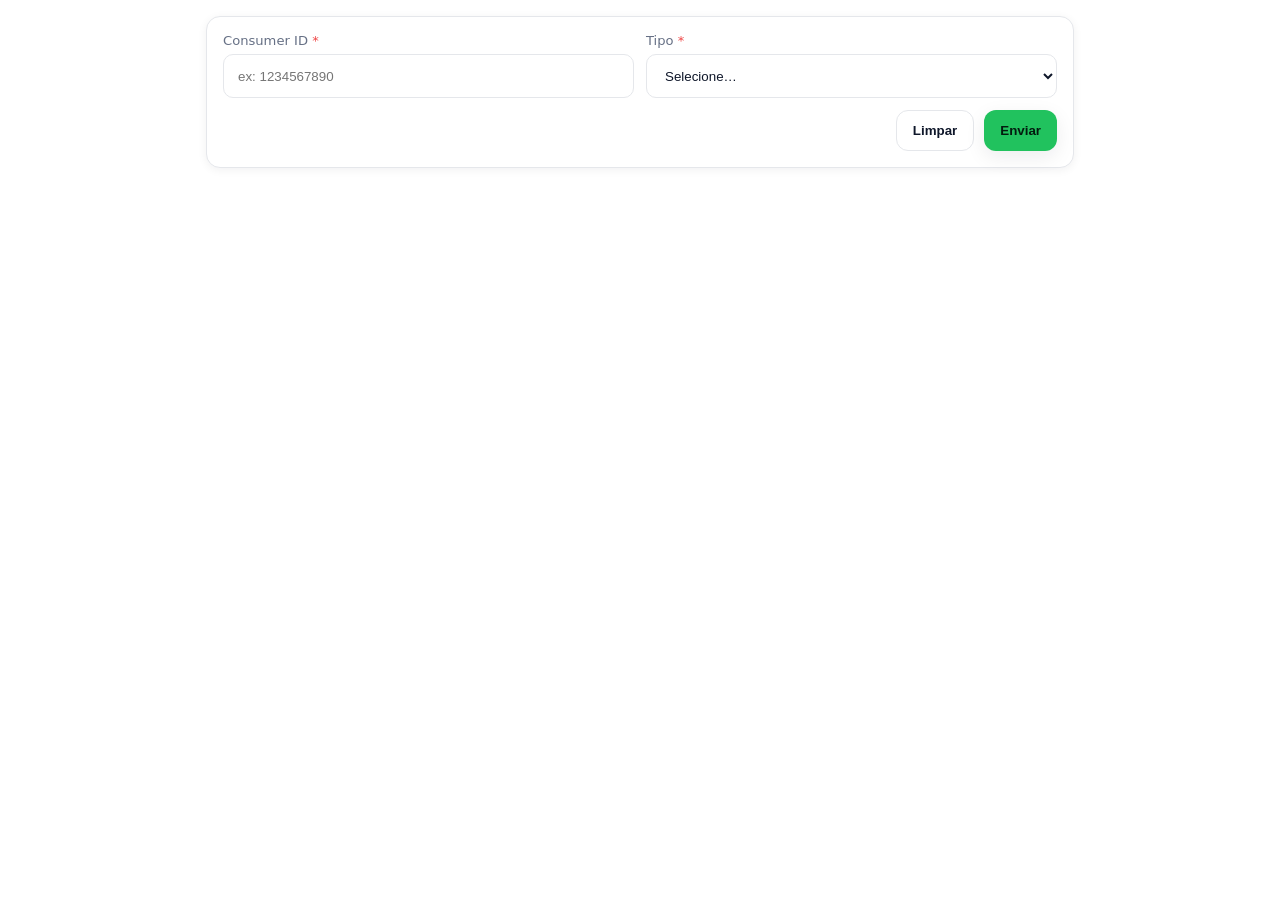
==== pip-form.html @ 242fcae8 "Mensagem clara do que fez" ====
<!doctype html>
<html lang="pt-br">
<head>
<meta charset="utf-8"/>
<meta name="viewport" content="width=device-width,initial-scale=1"/>
<title>Formulário Comercial</title>
<link rel="stylesheet" href="style.css">
</head>
<body>
<div class="wrap">

  <!-- FORM VISUAL (seus campos e regras) -->
  <form id="uiForm" class="card" autocomplete="off">
    <div class="row">
      <div>
        <label class="req" for="consumerId">Consumer ID</label>
        <input id="consumerId" type="text" required placeholder="ex: 1234567890"/>
      </div>
      <div>
        <label class="req" for="tipo">Tipo</label>
        <select id="tipo" required>
          <option value="" disabled selected>Selecione…</option>
          <option value="Renovação">Renovação</option>
          <option value="Venda">Venda</option>
        </select>
      </div>
    </div>

    <!-- RENOVAÇÃO -->
    <div id="renovacaoBlk" class="card hidden" style="margin-top: 20px;">
      <h1>Renovação</h1>
      <div class="row">
        <div>
          <label class="req" for="statusRenov">Status</label>
          <select id="statusRenov">
            <option value="" disabled selected>Selecione…</option>
            <option value="Renovado">Renovado</option>
            <option value="Negociando">Negociando</option>
            <option value="Não Renovado">Não Renovado</option>
          </select>
        </div>
        <div id="produtoRenovWrap" class="hidden">
          <label class="req" for="produtoRenov">Produto</label>
          <select id="produtoRenov"></select>
        </div>
      </div>

      <div id="valorRenovRow" class="row hidden">
        <div>
          <label class="req" for="valorRenov">Valor de Aplicação</label>
          <input id="valorRenov" inputmode="decimal" type="number" step="0.01" min="0" placeholder="0,00"/>
          <div class="hint">Aceita vírgula ou ponto; enviaremos no formato que o Forms espera.</div>
        </div>
        <div>
          <label class="req" for="motivoRenov">Motivo da Renovação</label>
          <input id="motivoRenov" type="text" placeholder="ex: rentabilidade, liquidez, etc."/>
        </div>
      </div>

      <div id="motivoNaoRenovWrap" class="row-1 hidden">
        <div>
          <label class="req" for="motivoNaoRenov">Motivo de Não Renovar</label>
          <textarea id="motivoNaoRenov" placeholder="ex: precisou de liquidez, trocou de instituição…"></textarea>
        </div>
      </div>

      <div id="negociandoInfo" class="row-1 hidden">
        <div class="hint">Status “Negociando”: nenhum outro campo é necessário.</div>
      </div>
    </div>

    <!-- VENDA -->
    <div id="vendaBlk" class="card hidden" style="margin-top: 20px;">
      <h1>Venda</h1>
      <div class="row">
        <div>
          <label class="req" for="produtoVenda">Produto</label>
          <select id="produtoVenda"></select>
        </div>
        <div id="valorVendaWrap" class="hidden">
          <label class="req" for="valorVenda">Valor</label>
          <input id="valorVenda" inputmode="decimal" type="number" step="0.01" min="0" placeholder="0,00"/>
          <div class="hint">Obrigatório para produtos financeiros listados.</div>
        </div>
      </div>

      <div class="row-1">
        <div>
          <label for="comentarioVenda">Comentário (opcional)</label>
          <textarea id="comentarioVenda" placeholder="Observações adicionais…"></textarea>
        </div>
      </div>
    </div>

    <div class="actions">
      <button type="button" class="ghost" id="resetBtn">Limpar</button>
      <button type="submit" class="primary">Enviar</button>
    </div>
  </form>

  <!-- STATUS -->
  <div id="status" class="card hidden"></div>

  <!-- FORM QUE VAI PARA O GOOGLE FORM (inputs mapeados e iframe oculto) -->
  <iframe name="hidden_iframe" style="display:none"></iframe>
  <form id="gform" class="hidden" method="POST" target="hidden_iframe"
        action="https://docs.google.com/forms/d/e/1FAIpQLSdEJ6fn-HOs4lvpkuj4yjTRA3vWNJGY5qJOpymzcv5lIJeWHg/formResponse">
    <!-- IDs reais do seu Google Form -->
    <input type="text" name="entry.1600437531" id="gf_consumer"/>
    <input type="text" name="entry.197305973"  id="gf_tipo"/>
    <input type="text" name="entry.493487500"  id="gf_status"/>
    <input type="text" name="entry.1837718152" id="gf_produto"/>
    <input type="text" name="entry.1867934044" id="gf_valor"/>
    <input type="text" name="entry.1582583096" id="gf_motivo"/>
    <input type="text" name="entry.1242182344" id="gf_comentario"/>
  </form>
</div>

<script>
/* ===================== Catálogos ===================== */
const PRODUTOS_RENOV = [
  "CDB PicPay com Liquidez","CDB PicPay Prazo","Cofrinho",
  "CCB Digital","Fundo de Investimento","Renda Fixa",
];
const PRODUTOS_VENDA_VALOR = [
  "CDB PicPay com Liquidez","CDB PicPay Prazo","Cofrinho","CCB Digital",
  "Fundo de Investimento","Renda Fixa","CP Clean","Crédito Trabalhador",
  "CGV","Consignado","FGTS",
];
const PRODUTOS_VENDA_SEM_VALOR = [
  "Upgrade de Cartão","Contratação de Cartão","Open Finance","Chave PIX",
];
const PRODUTOS_VENDA = [...PRODUTOS_VENDA_VALOR, ...PRODUTOS_VENDA_SEM_VALOR];

/* ===================== DOM (UI) ===================== */
const uiForm = document.getElementById('uiForm');
const statusBox = document.getElementById('status');

const consumerId = document.getElementById('consumerId');
const tipo = document.getElementById('tipo');

const renovBlk = document.getElementById('renovacaoBlk');
const statusRenov = document.getElementById('statusRenov');
const produtoRenovWrap = document.getElementById('produtoRenovWrap');
const produtoRenov = document.getElementById('produtoRenov');
const valorRenovRow = document.getElementById('valorRenovRow');
const valorRenov = document.getElementById('valorRenov');
const motivoRenov = document.getElementById('motivoRenov');
const motivoNaoRenovWrap = document.getElementById('motivoNaoRenovWrap');
const motivoNaoRenov = document.getElementById('motivoNaoRenov');
const negociandoInfo = document.getElementById('negociandoInfo');

const vendaBlk = document.getElementById('vendaBlk');
const produtoVenda = document.getElementById('produtoVenda');
const valorVendaWrap = document.getElementById('valorVendaWrap');
const valorVenda = document.getElementById('valorVenda');
const comentarioVenda = document.getElementById('comentarioVenda');

/* ===================== Helpers ===================== */
const show = (el,on=true)=> el.classList.toggle('hidden',!on);
const setReq = (el,on=true)=> el.toggleAttribute('required',on);

function fillOptions(select, items, placeholder="Selecione…"){
  select.innerHTML = "";
  const ph = document.createElement('option');
  ph.value = ""; ph.disabled = true; ph.selected = true; ph.textContent = placeholder;
  select.appendChild(ph);
  items.forEach(v=>{
    const o = document.createElement('option'); o.value=v; o.textContent=v; select.appendChild(o);
  });
}
fillOptions(produtoRenov, PRODUTOS_RENOV);
fillOptions(produtoVenda, PRODUTOS_VENDA);

/* ===================== Regras UI ===================== */
tipo.addEventListener('change', ()=>{
  const t = tipo.value;
  show(renovBlk, t==='Renovação');
  show(vendaBlk, t==='Venda');

  // reset blocos e obrigatoriedade
  statusRenov.value = "";
  produtoRenov.value = "";
  valorRenov.value = "";
  motivoRenov.value = "";
  motivoNaoRenov.value = "";
  comentarioVenda.value = "";
  produtoVenda.value = "";
  valorVenda.value = "";

  show(produtoRenovWrap,false);
  show(valorRenovRow,false);
  show(motivoNaoRenovWrap,false);
  show(negociandoInfo,false);
  show(valorVendaWrap,false);

  setReq(statusRenov, t==='Renovação');
  setReq(produtoRenov,false);
  setReq(valorRenov,false);
  setReq(motivoRenov,false);
  setReq(motivoNaoRenov,false);

  setReq(produtoVenda, t==='Venda');
  setReq(valorVenda,false);
});

statusRenov.addEventListener('change', ()=>{
  const s = statusRenov.value;
  show(produtoRenovWrap,false);
  show(valorRenovRow,false);
  show(motivoNaoRenovWrap,false);
  show(negociandoInfo,false);
  setReq(produtoRenov,false);
  setReq(valorRenov,false);
  setReq(motivoRenov,false);
  setReq(motivoNaoRenov,false);

  if (s==='Renovado'){
    show(produtoRenovWrap,true);
    show(valorRenovRow,true);
    setReq(produtoRenov,true);
    setReq(valorRenov,true);
    setReq(motivoRenov,true);
  } else if (s==='Negociando'){
    show(negociandoInfo,true);
  } else if (s==='Não Renovado'){
    show(motivoNaoRenovWrap,true);
    setReq(motivoNaoRenov,true);
  }
});

produtoVenda.addEventListener('change', ()=>{
  const precisaValor = PRODUTOS_VENDA_VALOR.includes(produtoVenda.value);
  show(valorVendaWrap, precisaValor);
  setReq(valorVenda, precisaValor);
  if (!precisaValor) valorVenda.value = "";
});

/* ===================== MAPEAMENTO → Google Form ===================== */
const gform = document.getElementById('gform');
const gf_consumer   = document.getElementById('gf_consumer');   // entry.1600437531
const gf_tipo       = document.getElementById('gf_tipo');       // entry.197305973
const gf_status     = document.getElementById('gf_status');     // entry.493487500
const gf_produto    = document.getElementById('gf_produto');    // entry.1837718152
const gf_valor      = document.getElementById('gf_valor');      // entry.1867934044
const gf_motivo     = document.getElementById('gf_motivo');     // entry.1582583096
const gf_comentario = document.getElementById('gf_comentario'); // entry.1242182344

function setStatus(ok,msg){
  statusBox.className = 'card ' + (ok ? 'ok':'err');
  statusBox.textContent = msg;
  show(statusBox,true);
}

/* Normaliza número: aceita 1.234,56 | 1234.56 → envia "1234,56" (compatível com pt-BR) */
function normalizeToPtBRNumber(txt){
  if (txt == null || txt === "") return "";
  // remove separador de milhar . e troca decimal . por ,
  const clean = String(txt).replace(/\./g,'').replace(',', '.');
  const num = Number(clean);
  if (Number.isNaN(num)) return "";
  // envia com vírgula (como no exemplo do seu formulário)
  return String(num).replace('.',',');
}
// --- Auto-hide do status em 3s ---
let statusTimer = null;
function hideStatus() {
  show(statusBox, false); // ou: statusBox.classList.add('hidden')
}

/* Submissão: preenche os entry.* e dispara o POST para o iframe */
uiForm.addEventListener('submit', (e) => {
  e.preventDefault();

  // limpa qualquer timer pendente de mensagens antigas
  clearTimeout(statusTimer);

  // validações mínimas (UI já cobre, mas reforçamos)
  if (!consumerId.value.trim()) { setStatus(false, 'Consumer ID é obrigatório.'); return; }
  if (!tipo.value) { setStatus(false, 'Selecione o Tipo.'); return; }

  // Preenche obrigatórios base
  gf_consumer.value = consumerId.value.trim();
  gf_tipo.value = tipo.value; // "Renovação" | "Venda"
  gf_status.value = "";
  gf_produto.value = "";
  gf_valor.value = "";
  gf_motivo.value = "";
  gf_comentario.value = (comentarioVenda.value || "").trim();

  if (tipo.value === 'Renovação') {
    const s = statusRenov.value;
    if (!s) { setStatus(false, 'Selecione o Status da Renovação.'); return; }
    gf_status.value = s;

    if (s === 'Renovado') {
      if (!produtoRenov.value) { setStatus(false, 'Selecione o Produto.'); return; }
      if (!valorRenov.value) { setStatus(false, 'Informe o Valor de Aplicação.'); return; }
      if (!motivoRenov.value.trim()) { setStatus(false, 'Informe o Motivo da Renovação.'); return; }

      gf_produto.value = produtoRenov.value;
      gf_valor.value   = normalizeToPtBRNumber(valorRenov.value);
      gf_motivo.value  = motivoRenov.value.trim();
    } else if (s === 'Não Renovado') {
      if (!motivoNaoRenov.value.trim()) { setStatus(false, 'Informe o Motivo de Não Renovar.'); return; }
      gf_motivo.value = motivoNaoRenov.value.trim();
    }
    // Negociando → nada extra
  }

  if (tipo.value === 'Venda') {
    if (!produtoVenda.value) { setStatus(false, 'Selecione o Produto.'); return; }
    gf_produto.value = produtoVenda.value;

    if (PRODUTOS_VENDA_VALOR.includes(produtoVenda.value)) {
      if (!valorVenda.value) { setStatus(false, 'Informe o Valor para este produto.'); return; }
      gf_valor.value = normalizeToPtBRNumber(valorVenda.value);
    }
    // Comentário já preenchido acima
  }

  // Envia para o Google Form (iframe oculto) – à prova de sombra
  try {
    if (typeof gform.requestSubmit === 'function') {
      gform.requestSubmit();
    } else {
      HTMLFormElement.prototype.submit.call(gform);
    }

    setStatus(true, 'Enviado com sucesso.');

    // esconde a mensagem de sucesso após 3 segundos
    statusTimer = setTimeout(hideStatus, 3000);

    uiForm.reset();
    // esconder blocos após reset
    [renovBlk, vendaBlk, produtoRenovWrap, valorRenovRow, motivoNaoRenovWrap, negociandoInfo, valorVendaWrap]
      .forEach(el => show(el, false));

  } catch (err) {
    setStatus(false, 'Falha ao enviar: ' + err);
    // opcional: também esconder erro após 3s (remova se preferir deixar visível)
    statusTimer = setTimeout(hideStatus, 3000);
  }
});

/* Botão de limpar */
document.getElementById('resetBtn').addEventListener('click', () => {
  clearTimeout(statusTimer);
  hideStatus();

  uiForm.reset();
  [renovBlk, vendaBlk, produtoRenovWrap, valorRenovRow, motivoNaoRenovWrap, negociandoInfo, valorVendaWrap, statusBox]
    .forEach(el => show(el, false));
});

/* UX: evita Enter acidental enviar */
uiForm.addEventListener('keydown', (e) => {
  if (e.key === 'Enter' && e.target.tagName !== 'TEXTAREA') e.preventDefault();
});

/* Opcional: ao digitar, esconda qualquer toast antigo */
uiForm.addEventListener('input', () => {
  clearTimeout(statusTimer);
  hideStatus();
});
</script>
</body>
</html>
---- style.css ----
/* ========== Design System (PicPay) ========== */
:root{
  /* Cores base */
  --brand-500:#21C25E;   /* PicPay green */
  --brand-600:#1AAF55;
  --brand-700:#129E48;
  --brand-50:#E9F8F0;

  --fg:#0F172A;          /* texto principal (quase preto) */
  --muted:#667085;       /* texto secundário */
  --bg:#FFFFFF;          /* fundo da página */
  --card:#FFFFFF;        /* fundo de cartões */
  --border:#E5E7EB;      /* borda neutra */
  --focus:#21C25E;       /* anel de foco acessível */

  --danger-50:#FEF2F2;
  --danger-500:#EF4444;
  --success-50:#F1FCF6;
  --success-500:#22C55E;

  /* Espaçamento & tipografia */
  --radius:14px;
  --radius-sm:10px;
  --space:16px;
  --space-sm:12px;
  --space-lg:20px;
  --shadow:0 6px 20px rgba(16,24,40,0.08);
  --shadow-sm:0 2px 10px rgba(16,24,40,0.06);
}

*{box-sizing:border-box}
html{font-size:16px}
body{
  margin:0;
  font-family:system-ui,-apple-system,Segoe UI,Roboto,Arial;
  background:var(--bg);
  color:var(--fg);
  -webkit-font-smoothing:antialiased;
  -moz-osx-font-smoothing:grayscale;
}

/* ========= Layout (mobile-first) ========= */
.wrap{
  width:100%;
  max-width:680px;           /* ideal para celular/grandes celulares */
  margin:0 auto;
  padding:var(--space);
}
h1{
  font-size:1.25rem;         /* 20px */
  margin:0 0 var(--space-sm);
  font-weight:700;
  letter-spacing:.2px;
}

.card{
  background:var(--card);
  border:1px solid var(--border);
  border-radius:var(--radius);
  padding:var(--space);
  margin-bottom:var(--space);
  box-shadow:var(--shadow-sm);
}

/* Grid: 1 coluna no mobile; sobe para 2 colunas em telas >= 640px */
.row, .row-1{display:grid; gap:var(--space-sm)}
.row-1{grid-template-columns:1fr}
.row{grid-template-columns:1fr}

@media (min-width:640px){
  .wrap{max-width:820px}
  .row{grid-template-columns:1fr 1fr}
}
@media (min-width:1024px){
  .wrap{max-width:900px}
}

/* ========= Form ========= */
label{
  font-size:.82rem;
  color:var(--muted);
  display:block;
  margin:0 0 6px;
}
input[type="text"],
input[type="number"],
select,
textarea{
  width:100%;
  padding:12px 14px;
  border-radius:var(--radius-sm);
  border:1px solid var(--border);
  background:#FFF;
  color:var(--fg);
  outline:none;
  transition:border-color .15s ease, box-shadow .15s ease;
  min-height:44px;           /* alvo táctil recomendado */
}
textarea{min-height:100px; resize:vertical}

input:focus,
select:focus,
textarea:focus{
  border-color:var(--focus);
  box-shadow:0 0 0 3px color-mix(in srgb, var(--focus) 25%, transparent);
}

/* Estados inválidos (HTML5) */
input:invalid:focus,
select:invalid:focus,
textarea:invalid:focus{
  border-color:var(--danger-500);
  box-shadow:0 0 0 3px color-mix(in srgb, var(--danger-500) 25%, transparent);
}

.hint{
  font-size:.75rem;
  color:#98A2B3;
  margin-top:6px;
}

/* ========= Botões ========= */
button{
  border:0;
  padding:12px 16px;
  border-radius:12px;
  cursor:pointer;
  font-weight:700;
  transition:transform .02s ease, box-shadow .15s ease, background .15s ease;
}
.primary{
  background:var(--brand-500);
  color:#031B0F;
  box-shadow:var(--shadow);
}
.primary:hover{background:var(--brand-600)}
.primary:active{transform:translateY(1px)}
.primary:disabled{opacity:.6; cursor:not-allowed}

.ghost{
  background:#fff;
  color:var(--fg);
  border:1px solid var(--border);
}
.ghost:hover{background:#F9FAFB}

/* Barra de ações fixa ao fim do card no mobile */
.actions{
  display:flex;
  gap:10px;
  justify-content:flex-end;
  margin-top:var(--space-sm);
}

/* Utilidades */
.hidden{display:none !important}
.req::after{content:" *"; color:var(--danger-500)}

/* Toasters/status em verde/vermelho PicPay friendly */
.ok{
  border:1px solid var(--brand-500);
  background:var(--success-50);
}
.err{
  border:1px solid var(--danger-500);
  background:var(--danger-50);
}

/* ========= “Cartão” destacado para blocos (ex.: Venda/Renovação) ========= */
.section-title{
  display:flex; align-items:center; gap:8px;
  margin:-4px 0 var(--space-sm);
  font-weight:700; color:#0B1F16;
}
.badge{
  display:inline-block;
  font-size:.72rem;
  padding:4px 8px;
  border-radius:999px;
  background:var(--brand-50);
  color:var(--brand-700);
}

/* ========= Dark-mode opcional (segue sua versão anterior, mas com verde PicPay) ========= */
@media (prefers-color-scheme: dark){
  :root{
    --bg:#0b0c10;
    --card:#111318;
    --border:#1f2937;
    --muted:#9aa3af;
    --fg:#e5e7eb;
  }
  .ghost{background:transparent; color:var(--fg); border:1px solid var(--border)}
  input[type="text"],
  input[type="number"],
  select,
  textarea{background:#0b1220; border-color:#334155; color:var(--fg)}
  .primary{color:#07160D}
  .ok{background:#052e16}
  .err{background:#450a0a}
}
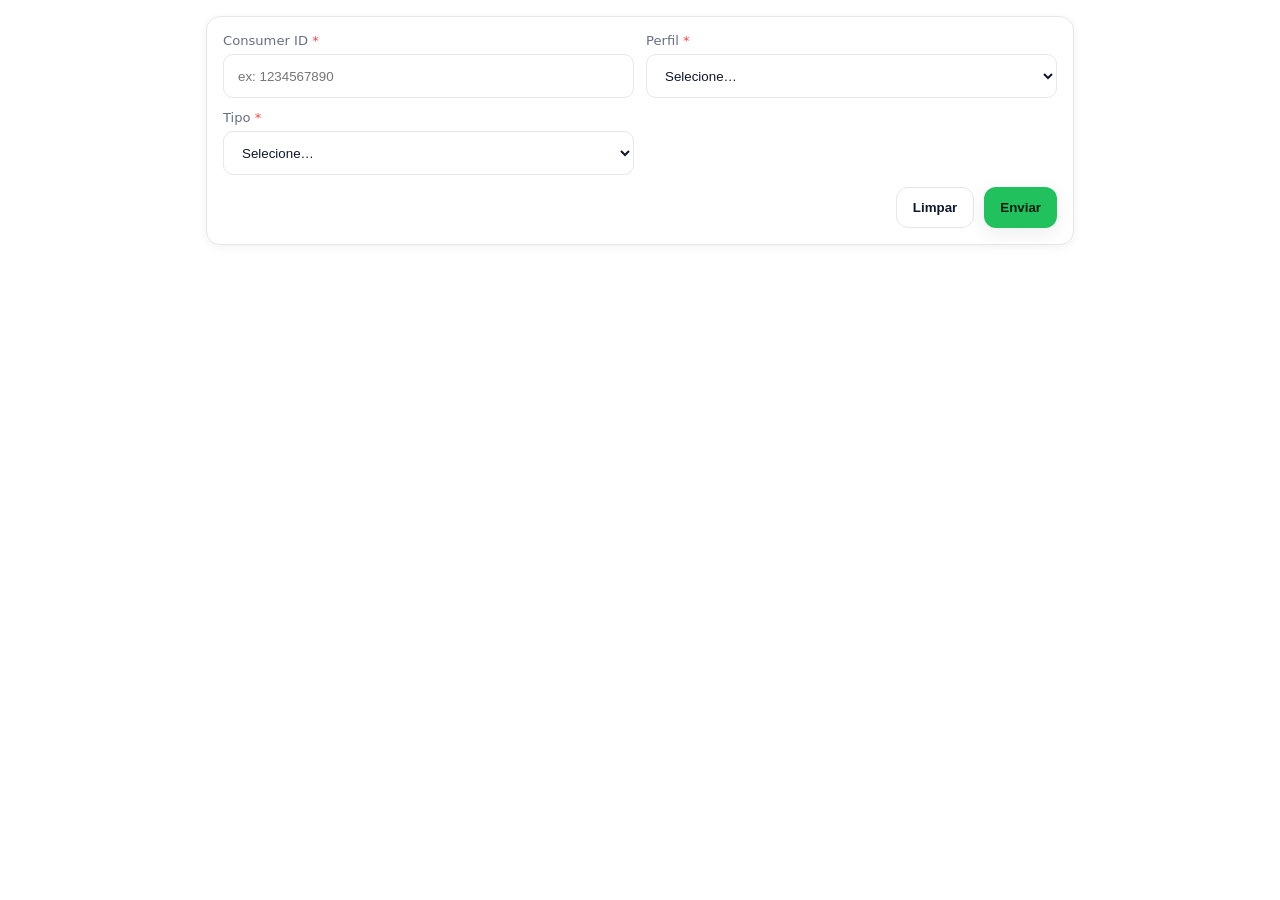
==== commit fa46c0db: "especialista/gerente" ====
--- a/pip-form.html
+++ b/pip-form.html
@@ -16,6 +16,17 @@
         <label class="req" for="consumerId">Consumer ID</label>
         <input id="consumerId" type="text" required placeholder="ex: 1234567890"/>
       </div>
+
+      <!-- NOVO: PERFIL -->
+      <div>
+        <label class="req" for="perfil">Perfil</label>
+        <select id="perfil" required>
+          <option value="" disabled selected>Selecione…</option>
+          <option value="Especialista">Especialista</option>
+          <option value="Gerente">Gerente</option>
+        </select>
+      </div>
+
       <div>
         <label class="req" for="tipo">Tipo</label>
         <select id="tipo" required>
@@ -39,10 +50,17 @@
             <option value="Não Renovado">Não Renovado</option>
           </select>
         </div>
+
         <div id="produtoRenovWrap" class="hidden">
           <label class="req" for="produtoRenov">Produto</label>
           <select id="produtoRenov"></select>
         </div>
+
+        <!-- PRAZO DA RENOVAÇÃO -->
+        <div id="prazoRenovWrap" class="hidden">
+          <label class="req" for="prazoRenov">Prazo</label>
+          <select id="prazoRenov"></select>
+        </div>
       </div>
 
       <div id="valorRenovRow" class="row hidden">
@@ -57,10 +75,23 @@
         </div>
       </div>
 
+      <!-- NÃO RENOVADO → DROPDOWN + TEXTO (só quando “Outros”) -->
       <div id="motivoNaoRenovWrap" class="row-1 hidden">
         <div>
-          <label class="req" for="motivoNaoRenov">Motivo de Não Renovar</label>
-          <textarea id="motivoNaoRenov" placeholder="ex: precisou de liquidez, trocou de instituição…"></textarea>
+          <label class="req" for="motivoNaoRenovSelect">Motivo de Não Renovar</label>
+          <select id="motivoNaoRenovSelect">
+            <option value="" disabled selected>Selecione…</option>
+            <option value="Aquisição de Bens">Aquisição de Bens</option>
+            <option value="Uso Pessoal / Consumo">Uso Pessoal / Consumo</option>
+            <option value="Melhor Taxa em Concorrente">Melhor Taxa em Concorrente</option>
+            <option value="Produto Alternativo na Concorrência">Produto Alternativo na Concorrência</option>
+            <option value="Cliente em Atrito - Investimentos">Cliente em Atrito - Investimentos</option>
+            <option value="Cliente em Atrito - Cartões">Cliente em Atrito - Cartões</option>
+            <option value="Cliente em Atrito - Conta">Cliente em Atrito - Conta</option>
+            <option value="Outros">Outros</option>
+          </select>
+
+          <textarea id="motivoNaoRenovTexto" class="hidden" placeholder="Descreva o motivo..."></textarea>
         </div>
       </div>
 
@@ -77,6 +108,13 @@
           <label class="req" for="produtoVenda">Produto</label>
           <select id="produtoVenda"></select>
         </div>
+
+        <!-- PRAZO DA VENDA (exigido só quando necessário) -->
+        <div id="prazoVendaWrap" class="hidden">
+          <label class="req" for="prazoVenda">Prazo</label>
+          <select id="prazoVenda"></select>
+        </div>
+
         <div id="valorVendaWrap" class="hidden">
           <label class="req" for="valorVenda">Valor</label>
           <input id="valorVenda" inputmode="decimal" type="number" step="0.01" min="0" placeholder="0,00"/>
@@ -107,19 +145,21 @@
         action="https://docs.google.com/forms/d/e/1FAIpQLSdEJ6fn-HOs4lvpkuj4yjTRA3vWNJGY5qJOpymzcv5lIJeWHg/formResponse">
     <!-- IDs reais do seu Google Form -->
     <input type="text" name="entry.1600437531" id="gf_consumer"/>
+    <input type="text" name="entry.1644305401" id="gf_perfil"/> 
     <input type="text" name="entry.197305973"  id="gf_tipo"/>
     <input type="text" name="entry.493487500"  id="gf_status"/>
     <input type="text" name="entry.1837718152" id="gf_produto"/>
     <input type="text" name="entry.1867934044" id="gf_valor"/>
     <input type="text" name="entry.1582583096" id="gf_motivo"/>
     <input type="text" name="entry.1242182344" id="gf_comentario"/>
+    <input type="text" name="entry.1673103075" id="gf_prazo"/>
   </form>
 </div>
 
 <script>
 /* ===================== Catálogos ===================== */
 const PRODUTOS_RENOV = [
-  "CDB PicPay com Liquidez","CDB PicPay Prazo","Cofrinho",
+  "CDB PicPay com Liquidez","CDB PicPay Prazo",
   "CCB Digital","Fundo de Investimento","Renda Fixa",
 ];
 const PRODUTOS_VENDA_VALOR = [
@@ -132,33 +172,50 @@
 ];
 const PRODUTOS_VENDA = [...PRODUTOS_VENDA_VALOR, ...PRODUTOS_VENDA_SEM_VALOR];
 
+/* Catálogo de prazos (inclui Liquidez) */
+const PRAZOS = [
+  "Liquidez",
+  "1M","3M","6M","9M","12M","14M","18M","22M",
+  "24M","30M","36M","42M","48M","60M","72M","76M"
+];
+
+/* Produtos que NÃO pedem prazo (regra solicitada) */
+const NO_PRAZO = ["Fundo de Investimento"];
+const needsPrazo = (produto) => PRODUTOS_RENOV.includes(produto) && !NO_PRAZO.includes(produto);
+
 /* ===================== DOM (UI) ===================== */
 const uiForm = document.getElementById('uiForm');
 const statusBox = document.getElementById('status');
 
 const consumerId = document.getElementById('consumerId');
+const perfil = document.getElementById('perfil');          // NOVO
 const tipo = document.getElementById('tipo');
 
 const renovBlk = document.getElementById('renovacaoBlk');
 const statusRenov = document.getElementById('statusRenov');
 const produtoRenovWrap = document.getElementById('produtoRenovWrap');
 const produtoRenov = document.getElementById('produtoRenov');
+const prazoRenovWrap = document.getElementById('prazoRenovWrap');
+const prazoRenov = document.getElementById('prazoRenov');
 const valorRenovRow = document.getElementById('valorRenovRow');
 const valorRenov = document.getElementById('valorRenov');
 const motivoRenov = document.getElementById('motivoRenov');
 const motivoNaoRenovWrap = document.getElementById('motivoNaoRenovWrap');
-const motivoNaoRenov = document.getElementById('motivoNaoRenov');
+const motivoNaoRenovSelect = document.getElementById('motivoNaoRenovSelect');
+const motivoNaoRenovTexto = document.getElementById('motivoNaoRenovTexto');
 const negociandoInfo = document.getElementById('negociandoInfo');
 
 const vendaBlk = document.getElementById('vendaBlk');
 const produtoVenda = document.getElementById('produtoVenda');
+const prazoVendaWrap = document.getElementById('prazoVendaWrap');
+const prazoVenda = document.getElementById('prazoVenda');
 const valorVendaWrap = document.getElementById('valorVendaWrap');
 const valorVenda = document.getElementById('valorVenda');
 const comentarioVenda = document.getElementById('comentarioVenda');
 
 /* ===================== Helpers ===================== */
 const show = (el,on=true)=> el.classList.toggle('hidden',!on);
-const setReq = (el,on=true)=> el.toggleAttribute('required',on);
+const setReq = (el,on=true)=> el?.toggleAttribute('required',on);
 
 function fillOptions(select, items, placeholder="Selecione…"){
   select.innerHTML = "";
@@ -171,6 +228,8 @@
 }
 fillOptions(produtoRenov, PRODUTOS_RENOV);
 fillOptions(produtoVenda, PRODUTOS_VENDA);
+fillOptions(prazoRenov, PRAZOS);
+fillOptions(prazoVenda, PRAZOS);
 
 /* ===================== Regras UI ===================== */
 tipo.addEventListener('change', ()=>{
@@ -181,112 +240,148 @@
   // reset blocos e obrigatoriedade
   statusRenov.value = "";
   produtoRenov.value = "";
+  prazoRenov.value = "";
   valorRenov.value = "";
   motivoRenov.value = "";
-  motivoNaoRenov.value = "";
+  motivoNaoRenovSelect.value = "";
+  motivoNaoRenovTexto.value = "";
   comentarioVenda.value = "";
   produtoVenda.value = "";
+  prazoVenda.value = "";
   valorVenda.value = "";
 
   show(produtoRenovWrap,false);
+  show(prazoRenovWrap,false);
   show(valorRenovRow,false);
   show(motivoNaoRenovWrap,false);
+  show(motivoNaoRenovTexto,false);
   show(negociandoInfo,false);
   show(valorVendaWrap,false);
+  show(prazoVendaWrap,false);
 
   setReq(statusRenov, t==='Renovação');
   setReq(produtoRenov,false);
+  setReq(prazoRenov,false);
   setReq(valorRenov,false);
   setReq(motivoRenov,false);
-  setReq(motivoNaoRenov,false);
+  setReq(motivoNaoRenovSelect,false);
+  setReq(motivoNaoRenovTexto,false);
 
   setReq(produtoVenda, t==='Venda');
+  setReq(prazoVenda,false);
   setReq(valorVenda,false);
 });
 
 statusRenov.addEventListener('change', ()=>{
   const s = statusRenov.value;
   show(produtoRenovWrap,false);
+  show(prazoRenovWrap,false);
   show(valorRenovRow,false);
   show(motivoNaoRenovWrap,false);
+  show(motivoNaoRenovTexto,false);
   show(negociandoInfo,false);
+
   setReq(produtoRenov,false);
+  setReq(prazoRenov,false);
   setReq(valorRenov,false);
   setReq(motivoRenov,false);
-  setReq(motivoNaoRenov,false);
+  setReq(motivoNaoRenovSelect,false);
+  setReq(motivoNaoRenovTexto,false);
 
   if (s==='Renovado'){
     show(produtoRenovWrap,true);
     show(valorRenovRow,true);
+
     setReq(produtoRenov,true);
     setReq(valorRenov,true);
     setReq(motivoRenov,true);
+
+    // Prazo só aparece depois de escolher o produto (e só se precisar)
+    show(prazoRenovWrap,false);
+    setReq(prazoRenov,false);
   } else if (s==='Negociando'){
     show(negociandoInfo,true);
   } else if (s==='Não Renovado'){
     show(motivoNaoRenovWrap,true);
-    setReq(motivoNaoRenov,true);
+    setReq(motivoNaoRenovSelect,true);
   }
+});
+
+/* Quando escolher o produto da Renovação, decide se precisa prazo */
+produtoRenov.addEventListener('change', () => {
+  const precisaPrazo = needsPrazo(produtoRenov.value);
+  show(prazoRenovWrap, precisaPrazo);
+  setReq(prazoRenov, precisaPrazo);
+  if (!precisaPrazo) prazoRenov.value = "";
+});
+
+/* “Outros” → mostra textarea obrigatório */
+motivoNaoRenovSelect.addEventListener('change', () => {
+  const outros = motivoNaoRenovSelect.value === 'Outros';
+  show(motivoNaoRenovTexto, outros);
+  setReq(motivoNaoRenovTexto, outros);
+  if (!outros) motivoNaoRenovTexto.value = "";
 });
 
 produtoVenda.addEventListener('change', ()=>{
   const precisaValor = PRODUTOS_VENDA_VALOR.includes(produtoVenda.value);
+  const precisaPrazo = needsPrazo(produtoVenda.value); // usa a mesma regra da renovação
+
   show(valorVendaWrap, precisaValor);
   setReq(valorVenda, precisaValor);
   if (!precisaValor) valorVenda.value = "";
+
+  show(prazoVendaWrap, precisaPrazo);
+  setReq(prazoVenda, precisaPrazo);
+  if (!precisaPrazo) prazoVenda.value = "";
 });
 
 /* ===================== MAPEAMENTO → Google Form ===================== */
 const gform = document.getElementById('gform');
 const gf_consumer   = document.getElementById('gf_consumer');   // entry.1600437531
+const gf_perfil     = document.getElementById('gf_perfil');     // entry.1644305401 
 const gf_tipo       = document.getElementById('gf_tipo');       // entry.197305973
 const gf_status     = document.getElementById('gf_status');     // entry.493487500
 const gf_produto    = document.getElementById('gf_produto');    // entry.1837718152
 const gf_valor      = document.getElementById('gf_valor');      // entry.1867934044
 const gf_motivo     = document.getElementById('gf_motivo');     // entry.1582583096
 const gf_comentario = document.getElementById('gf_comentario'); // entry.1242182344
-
+const gf_prazo      = document.getElementById('gf_prazo');      // entry.1673103075
+
+/* toast helpers */
 function setStatus(ok,msg){
   statusBox.className = 'card ' + (ok ? 'ok':'err');
   statusBox.textContent = msg;
   show(statusBox,true);
 }
-
-/* Normaliza número: aceita 1.234,56 | 1234.56 → envia "1234,56" (compatível com pt-BR) */
 function normalizeToPtBRNumber(txt){
   if (txt == null || txt === "") return "";
-  // remove separador de milhar . e troca decimal . por ,
   const clean = String(txt).replace(/\./g,'').replace(',', '.');
   const num = Number(clean);
   if (Number.isNaN(num)) return "";
-  // envia com vírgula (como no exemplo do seu formulário)
   return String(num).replace('.',',');
 }
-// --- Auto-hide do status em 3s ---
 let statusTimer = null;
-function hideStatus() {
-  show(statusBox, false); // ou: statusBox.classList.add('hidden')
-}
-
-/* Submissão: preenche os entry.* e dispara o POST para o iframe */
+function hideStatus() { show(statusBox, false); }
+
+/* Submissão */
 uiForm.addEventListener('submit', (e) => {
   e.preventDefault();
-
-  // limpa qualquer timer pendente de mensagens antigas
   clearTimeout(statusTimer);
 
-  // validações mínimas (UI já cobre, mas reforçamos)
   if (!consumerId.value.trim()) { setStatus(false, 'Consumer ID é obrigatório.'); return; }
+  if (!perfil.value) { setStatus(false, 'Selecione o Perfil.'); return; }
   if (!tipo.value) { setStatus(false, 'Selecione o Tipo.'); return; }
 
-  // Preenche obrigatórios base
   gf_consumer.value = consumerId.value.trim();
-  gf_tipo.value = tipo.value; // "Renovação" | "Venda"
-  gf_status.value = "";
-  gf_produto.value = "";
-  gf_valor.value = "";
-  gf_motivo.value = "";
+  gf_perfil.value   = perfil.value;   // NOVO
+  gf_tipo.value     = tipo.value;
+  gf_status.value   = "";
+  gf_produto.value  = "";
+  gf_valor.value    = "";
+  gf_motivo.value   = "";
   gf_comentario.value = (comentarioVenda.value || "").trim();
+  gf_prazo.value    = ""; // zera sempre
 
   if (tipo.value === 'Renovação') {
     const s = statusRenov.value;
@@ -295,51 +390,64 @@
 
     if (s === 'Renovado') {
       if (!produtoRenov.value) { setStatus(false, 'Selecione o Produto.'); return; }
-      if (!valorRenov.value) { setStatus(false, 'Informe o Valor de Aplicação.'); return; }
+      const precisaPrazoRenov = needsPrazo(produtoRenov.value);
+      if (precisaPrazoRenov && !prazoRenov.value) { setStatus(false, 'Selecione o Prazo.'); return; }
+      if (!valorRenov.value)   { setStatus(false, 'Informe o Valor de Aplicação.'); return; }
       if (!motivoRenov.value.trim()) { setStatus(false, 'Informe o Motivo da Renovação.'); return; }
 
       gf_produto.value = produtoRenov.value;
+      gf_prazo.value   = precisaPrazoRenov ? prazoRenov.value : ""; // Fundo de Investimento → sem prazo
       gf_valor.value   = normalizeToPtBRNumber(valorRenov.value);
       gf_motivo.value  = motivoRenov.value.trim();
+
     } else if (s === 'Não Renovado') {
-      if (!motivoNaoRenov.value.trim()) { setStatus(false, 'Informe o Motivo de Não Renovar.'); return; }
-      gf_motivo.value = motivoNaoRenov.value.trim();
+      if (!motivoNaoRenovSelect.value) {
+        setStatus(false, 'Selecione o Motivo de Não Renovar.');
+        return;
+      }
+      if (motivoNaoRenovSelect.value === 'Outros') {
+        if (!motivoNaoRenovTexto.value.trim()) {
+          setStatus(false, 'Descreva o motivo em "Outros".');
+          return;
+        }
+        gf_motivo.value = motivoNaoRenovTexto.value.trim();
+      } else {
+        gf_motivo.value = motivoNaoRenovSelect.value;
+      }
+    } else if (s === 'Negociando') {
+      // nada extra
     }
-    // Negociando → nada extra
   }
 
   if (tipo.value === 'Venda') {
     if (!produtoVenda.value) { setStatus(false, 'Selecione o Produto.'); return; }
     gf_produto.value = produtoVenda.value;
+
+    const precisaPrazoVenda = needsPrazo(produtoVenda.value);
+    if (precisaPrazoVenda && !prazoVenda.value) { setStatus(false, 'Selecione o Prazo.'); return; }
+    gf_prazo.value = precisaPrazoVenda ? prazoVenda.value : ""; // Fundo de Investimento → sem prazo
 
     if (PRODUTOS_VENDA_VALOR.includes(produtoVenda.value)) {
       if (!valorVenda.value) { setStatus(false, 'Informe o Valor para este produto.'); return; }
       gf_valor.value = normalizeToPtBRNumber(valorVenda.value);
     }
-    // Comentário já preenchido acima
   }
 
-  // Envia para o Google Form (iframe oculto) – à prova de sombra
   try {
-    if (typeof gform.requestSubmit === 'function') {
-      gform.requestSubmit();
-    } else {
-      HTMLFormElement.prototype.submit.call(gform);
-    }
+    if (typeof gform.requestSubmit === 'function') gform.requestSubmit();
+    else HTMLFormElement.prototype.submit.call(gform);
 
     setStatus(true, 'Enviado com sucesso.');
-
-    // esconde a mensagem de sucesso após 3 segundos
     statusTimer = setTimeout(hideStatus, 3000);
 
     uiForm.reset();
-    // esconder blocos após reset
-    [renovBlk, vendaBlk, produtoRenovWrap, valorRenovRow, motivoNaoRenovWrap, negociandoInfo, valorVendaWrap]
-      .forEach(el => show(el, false));
+    [
+      renovBlk, vendaBlk, produtoRenovWrap, prazoRenovWrap, valorRenovRow,
+      motivoNaoRenovWrap, negociandoInfo, valorVendaWrap, prazoVendaWrap, motivoNaoRenovTexto
+    ].forEach(el => show(el, false));
 
   } catch (err) {
     setStatus(false, 'Falha ao enviar: ' + err);
-    // opcional: também esconder erro após 3s (remova se preferir deixar visível)
     statusTimer = setTimeout(hideStatus, 3000);
   }
 });
@@ -350,16 +458,16 @@
   hideStatus();
 
   uiForm.reset();
-  [renovBlk, vendaBlk, produtoRenovWrap, valorRenovRow, motivoNaoRenovWrap, negociandoInfo, valorVendaWrap, statusBox]
-    .forEach(el => show(el, false));
-});
-
-/* UX: evita Enter acidental enviar */
+  [
+    renovBlk, vendaBlk, produtoRenovWrap, prazoRenovWrap, valorRenovRow,
+    motivoNaoRenovWrap, negociandoInfo, valorVendaWrap, prazoVendaWrap, statusBox, motivoNaoRenovTexto
+  ].forEach(el => show(el, false));
+});
+
+/* UX extras */
 uiForm.addEventListener('keydown', (e) => {
   if (e.key === 'Enter' && e.target.tagName !== 'TEXTAREA') e.preventDefault();
 });
-
-/* Opcional: ao digitar, esconda qualquer toast antigo */
 uiForm.addEventListener('input', () => {
   clearTimeout(statusTimer);
   hideStatus();
